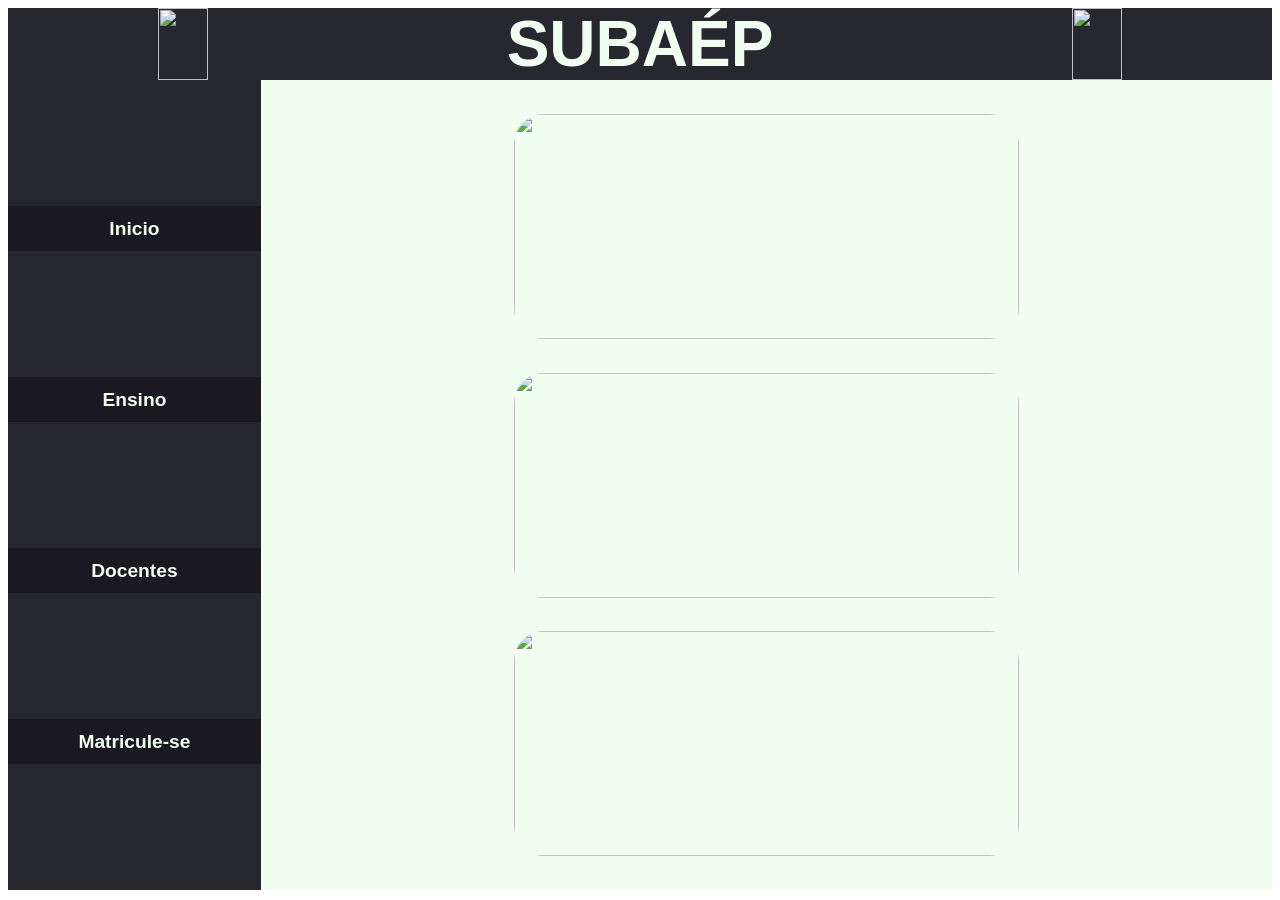
==== campus.html @ 11a85097 "Atualização: Formulário de Matricula" ====
<!doctype html>
<html>
  <head>
    <title>PIOR SITE DO PLANETA &copy</title>
    <link rel="stylesheet" href="style.css" />
  </head>

  <body>
    <div id="principal">
      <div id="cabeçalho">
        <img
          src="https://upload.wikimedia.org/wikipedia/commons/thumb/1/15/Logotipo_IFET.svg/1920px-Logotipo_IFET.svg.png"
          width="50px"
          height="100%"
        />
        <a href="index.html">
          <h1
            style="
              font-family: Verdana, Geneva, Tahoma, sans-serif;
              color: rgb(240, 255, 240);
              font-size: 400%;
            "
          >
            SUBAÉP
          </h1>
        </a>
        <img
          src="https://upload.wikimedia.org/wikipedia/commons/thumb/1/15/Logotipo_IFET.svg/1920px-Logotipo_IFET.svg.png"
          width="50px"
          height="100%"
        />
      </div>
      <!-- cabeçalho -->

      <div id="corpo">
        <div id="lateral">
          <a href="index.html">
            <div id="botao1"><p class="C">Inicio</p></div></a
          >
          <a href="ensino.html">
            <div id="botao2"><p class="C">Ensino</p></div></a
          >
          <div id="botao3"><p class="C">Docentes</p></div>
          <a href="formulario.html">
            <div id="botao4">
              <p class="C">Matricule-se</p>
            </div>
          </a>
        </div>
        <div id="centralC">
          <div id="infotopoC">
            <div id="campus1">
              <a
                href="https://darkside.blog.br/wp-content/uploads/2023/04/06-Cemiterio-de-fogo.jpg"
              >
                <img
                  class="fotosC"
                  src="https://darkside.blog.br/wp-content/uploads/2023/04/06-Cemiterio-de-fogo.jpg"
                  width="100%"
                  height="100%"
              /></a>
            </div>
          </div>
          <!--infotopo-->

          <div id="infomeioC">
            <div id="campus3">
              <a
                href="https://encrypted-tbn0.gstatic.com/images?q=tbn:ANd9GcRRNMKPISQIaEkKaKx7UyT4hWLYn5ZVb_WCu_IA8nhf8m8klmTZ3Xuonaw&s=10"
              >
                <img
                  class="fotosC"
                  src="https://encrypted-tbn0.gstatic.com/images?q=tbn:ANd9GcRRNMKPISQIaEkKaKx7UyT4hWLYn5ZVb_WCu_IA8nhf8m8klmTZ3Xuonaw&s=10"
                  width="100%"
                  height="100%"
              /></a>
            </div>
          </div>
          <!--infomeio-->

          <div id="infobaseC">
            <div id="campus2">
              <a
                href="https://encrypted-tbn0.gstatic.com/images?q=tbn:ANd9GcSL5ocUZlhPndDR5lJw2HNXtlpF-ZAk3qIo0cFsJDwV2DHDRNzN7X3kR8Y&s=10"
              >
                <img
                  class="fotosC"
                  src="https://encrypted-tbn0.gstatic.com/images?q=tbn:ANd9GcSL5ocUZlhPndDR5lJw2HNXtlpF-ZAk3qIo0cFsJDwV2DHDRNzN7X3kR8Y&s=10"
                  width="100%"
                  height="100%"
              /></a>
            </div>
          </div>
          <!--infobase-->
        </div>
        <!--central-->
      </div>
      <!--corpo-->
    </div>
    <!--principal-->
  </body>
</html>
---- style.css ----
p,
h3 {
  font-family: Verdana, Geneva, Tahoma, sans-serif;
  font-weight: bold;
  text-align: center;
}
h2 {
  color: rgb(240, 255, 240);
}
@media(min-width:800px ) {
  
#principal,
#principalf,
#central,
#centralC,
#centralE,
#centralF,
#lateral,
#lateralf,
#forms{
  display: flex;
  flex-direction: column;
}

#cabeçalho,
#corpo,
#infotopo,
#infobase,
#infomeioC,
#infotopoC,
#infobaseC,
#infomeioE,
#infotopoE,
#infobaseE{
  display: flex;
  flex-direction: row;
}

#principalf{
  width: 100%;
  height: 220vh;
}

#cabeçalho {
  width: 100%;
  height: 8vh;
  background-color: rgb(39, 39, 48);
  justify-content: space-around;
  align-items: center;
}

#corpo {
  width: 100%;
  height: 90vh;
}

#lateral {
  width: 20%;
  height: 90vh;
  background-color: rgb(39, 39, 48);
  justify-content: space-evenly;
}

#lateralf {
  width: 20%;
  height: 225vh;
  background-color: rgb(39, 39, 48);
  justify-content: space-evenly;
}

#central {
  background-color: rgb(240, 255, 240);
  width: 80%;
  height: 90vh;
  justify-content: space-evenly;
}

#centralC {
  background-color: rgb(240, 255, 240);
  width: 80%;
  height: 90vh;
  justify-content: space-evenly;
  align-items: center;
}
#centralE {
  background-color: rgb(240, 255, 240);
  width: 80%;
  height: 90vh;
  justify-content: space-evenly;
  align-items: center;
}

#centralF {
  width: 100%;
  height: 225vh;
  justify-content: center;
  align-items: space-evenly;
  background-image: url(https://encrypted-tbn0.gstatic.com/images?q=tbn:ANd9GcSeMoMFdnjhc1sjrrgWpSKUrX0GNCUTzjOgsWatc-b4Iwx8W6WI9NaDRKn6&s=10);
  background-size: cover;
  background-position: center;
}

#infotopo,
#infobase {
  width: 100%;
  height: 30vh;
  justify-content: space-evenly;
}

#infotopoC,
#infobaseC,
#infomeioC {
  width: 50%;
}

.fotos {
  object-fit: cover;
  transition: transform 0.4s ease;
  transform: rotate(0deg);
}

.fotos:hover {
  cursor: pointer;
  transform: rotate(-15deg);
}

.fotos {
  border-radius: 50px;
  box-shadow: 10px 10px 10px;
  width: 30vw;
  height: 30vh;
}

a {
  color: inherit;
  text-decoration: none;
  outline: none;
}

#campus1,
#campus2,
#campus3 {
  width: 100%;
  height: 25vh;
}

.fotosC {
  border-radius: 30px;
  object-fit: cover;
}

.fotosC {
  object-fit: cover;
  transition: transform 0.4s ease;
  transform: scale(1);
}

.fotosC:hover {
  cursor: pointer;
  transform: scale(1.3);
}

#botao1,
#botao2,
#botao3,
#botao4 {
  display: flex;
  align-items: center;
  justify-content: center;
  width: 100%;
  height: 5vh;
  background-color: rgb(26, 25, 34);
}

#botao1:hover,
#botao2:hover,
#botao3:hover,
#botao4:hover {
  background-color: rgb(41, 39, 52);
  cursor: pointer;
}

.C {
  font-family: "Segoe UI", Tahoma, Geneva, Verdana, sans-serif;
  font-size: larger;
  font-weight: bolder;
  color: rgb(240, 255, 240);
}

#ensino1,
#ensino2,
#ensino3 {
  border-radius: 50px;
  position: relative;
  display: flex;
  justify-content: center;
  width: 100%;
  height: 25vh;
  background-color: rgb(211, 211, 211);
  overflow: hidden;
}

#ensino2:hover .card {
  transform: scaleX(0);
}
#ensino1:hover .card {
  transform: scaleX(0);
}
#ensino3:hover .card {
  transform: scaleX(0);
}

.card {
  position: absolute;
  justify-content: center;
  top: 0;
  left: 0;
  align-items: center;
  width: 100%;
  height: 100%;
  background-color: rgb(39, 39, 48); /* A cor do card da frente */
  display: flex;
  font-family: Verdana, Geneva, Tahoma, sans-serif;
  font-weight: bold;
  transition: transform 0.5s ease-in-out;
  transform: scaleX(1);
  transform-origin: left;
}
#infotopoE,
#infobaseE,
#infomeioE {
  width: 50%;
}



#forms {
  background-color: rgb(240, 255, 240);
  justify-content: stretch;
  align-items: start;
  width: 50%;
  height: 250vh;
  box-shadow: 10px 0px 10px;
   
}

input:required:user-invalid, select:required:user-invalid, textarea:required:user-invalid {
  border: 2px solid red;
}
input:required:valid, select:required:valid, textarea:required:valid {
  border: 2px solid green;
}

}

@media(min-width:500px) and (max-width:800px){


   
#principal,
#principalf,
#central,
#centralC,
#centralE,
#centralF,
#lateral,
#lateralf,
#forms,
#infotopo,
#infobase{
  display: flex;
  flex-direction: column;
}

#cabeçalho,
#corpo,
#infomeioC,
#infotopoC,
#infobaseC,
#infomeioE,
#infotopoE,
#infobaseE{
  display: flex;
  flex-direction: row;
}

#principalf{
  width: 100%;
  height: 220vh;
}

#cabeçalho {
  width: 100%;
  height: 8vh;
  background-color: rgb(39, 39, 48);
  justify-content: space-around;
  align-items: center;
}

#corpo {
  width: 100%;
  height: 90vh;
}

#lateral {
  width: 20%;
  height: 90vh;
  background-color: rgb(39, 39, 48);
  justify-content: space-evenly;
}

#lateralf {
  width: 20%;
  height: 225vh;
  background-color: rgb(39, 39, 48);
  justify-content: space-evenly;
}

#central {
  background-color: rgb(240, 255, 240);
  width: 80%;
  height: 90vh;
  justify-content: space-around;
}

#centralC {
  background-color: rgb(240, 255, 240);
  width: 80%;
  height: 90vh;
  justify-content: space-evenly;
  align-items: center;
}
#centralE {
  background-color: rgb(240, 255, 240);
  width: 80%;
  height: 90vh;
  justify-content: space-evenly;
  align-items: center;
}

#centralF {
  width: 100%;
  height: 225vh;
  justify-content: center;
  align-items: space-evenly;
  background-image: url(https://encrypted-tbn0.gstatic.com/images?q=tbn:ANd9GcSeMoMFdnjhc1sjrrgWpSKUrX0GNCUTzjOgsWatc-b4Iwx8W6WI9NaDRKn6&s=10);
  background-size: cover;
  background-position: center;
}

#infotopo,
#infobase {
  width: 100%;
  align-items: center;
  justify-content: space-evenly;
}

#infotopoC,
#infobaseC,
#infomeioC {
  width: 80%;
}

.fotos {
  object-fit: cover;
  transition: transform 0.4s ease;
  transform: rotate(0deg);
}

.fotos:hover {
  cursor: pointer;
  transform: rotate(-15deg);
}

.fotos {
  border-radius: 50px;
  box-shadow: 10px 10px 10px;
  width: 70vw;
  height: 15vh;
}

a {
  color: inherit;
  text-decoration: none;
  outline: none;
}

#campus1,
#campus2,
#campus3 {
  width: 100%;
  height: 25vh;
}

.fotosC {
  border-radius: 30px;
  object-fit: cover;
}

.fotosC {
  object-fit: cover;
  transition: transform 0.4s ease;
  transform: scale(1);
}

.fotosC:hover {
  cursor: pointer;
  transform: scale(2);
}

#botao1,
#botao2,
#botao3,
#botao4 {
  display: flex;
  align-items: center;
  justify-content: center;
  width: 100%;
  height: 5vh;
  background-color: rgb(26, 25, 34);
}

#botao1:hover,
#botao2:hover,
#botao3:hover,
#botao4:hover {
  background-color: rgb(41, 39, 52);
  cursor: pointer;
}

.C {
  font-family: "Segoe UI", Tahoma, Geneva, Verdana, sans-serif;
  font-size: larger;
  font-weight: bolder;
  color: rgb(240, 255, 240);
}

#ensino1,
#ensino2,
#ensino3 {
  border-radius: 50px;
  position: relative;
  display: flex;
  justify-content: center;
  width: 100%;
  height: 25vh;
  background-color: rgb(211, 211, 211);
  overflow: hidden;
}

#ensino2:hover .card {
  transform: scaleX(0);
}
#ensino1:hover .card {
  transform: scaleX(0);
}
#ensino3:hover .card {
  transform: scaleX(0);
}

.card {
  position: absolute;
  justify-content: center;
  top: 0;
  left: 0;
  align-items: center;
  width: 100%;
  height: 100%;
  background-color: rgb(39, 39, 48); /* A cor do card da frente */
  display: flex;
  font-family: Verdana, Geneva, Tahoma, sans-serif;
  font-weight: bold;
  transition: transform 0.5s ease-in-out;
  transform: scaleX(1);
  transform-origin: left;
}
#infotopoE,
#infobaseE,
#infomeioE {
  width: 50%;
}



#forms {
  background-color: rgb(240, 255, 240);
  justify-content: stretch;
  align-items: start;
  width: 50%;
  height: 250vh;
  box-shadow: 10px 0px 10px;
   
}

input:required:user-invalid, select:required:user-invalid, textarea:required:user-invalid {
  border: 2px solid red;
}
input:required:valid, select:required:valid, textarea:required:valid {
  border: 2px solid green;
}



}
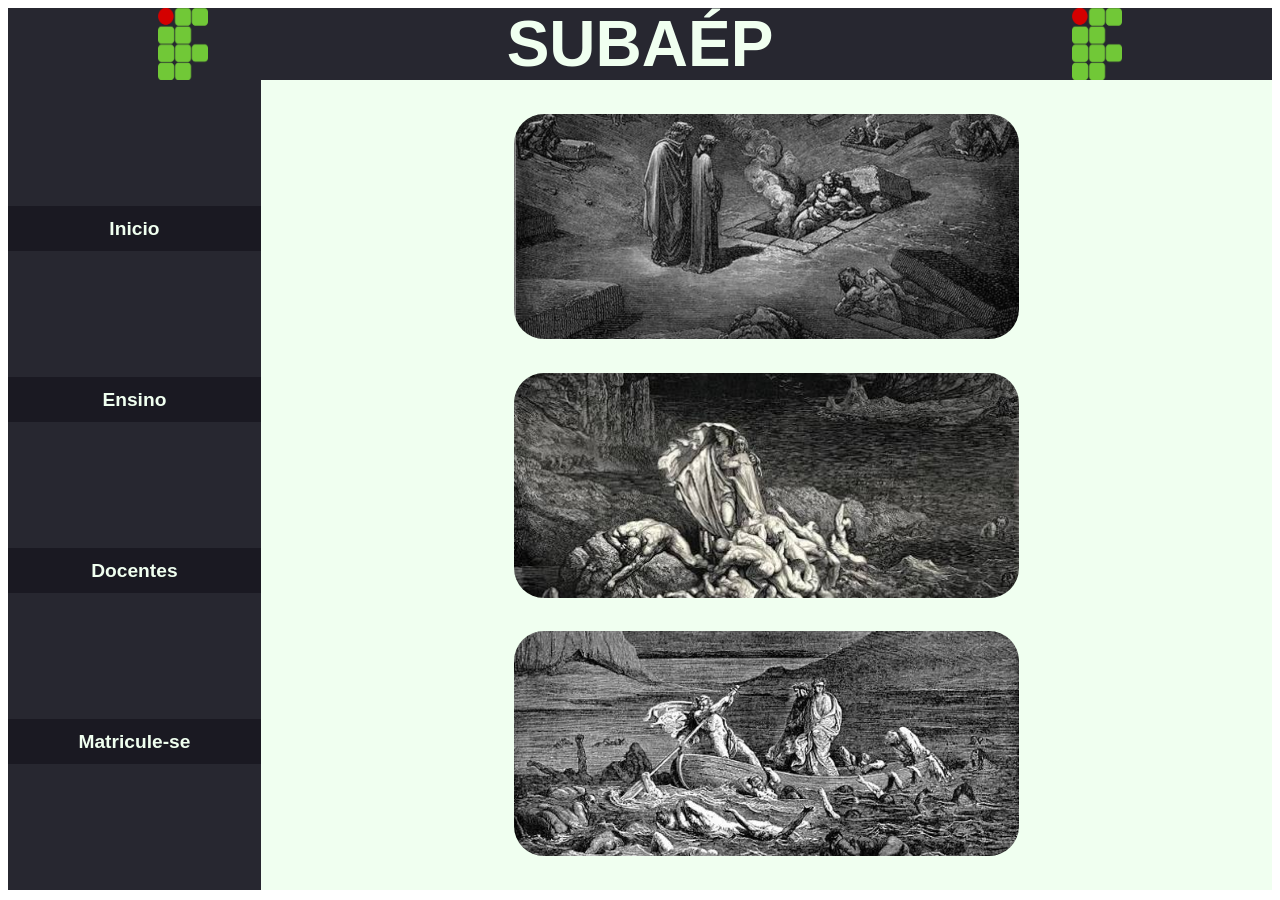
==== commit 22e2c827: "Atualização:Imagens Dentro do Codigo Fonte" ====
--- a/campus.html
+++ b/campus.html
@@ -9,7 +9,7 @@
     <div id="principal">
       <div id="cabeçalho">
         <img
-          src="https://upload.wikimedia.org/wikipedia/commons/thumb/1/15/Logotipo_IFET.svg/1920px-Logotipo_IFET.svg.png"
+          src="img/Logotipo_IFET.svg.webp"
           width="50px"
           height="100%"
         />
@@ -25,7 +25,7 @@
           </h1>
         </a>
         <img
-          src="https://upload.wikimedia.org/wikipedia/commons/thumb/1/15/Logotipo_IFET.svg/1920px-Logotipo_IFET.svg.png"
+          src="img/Logotipo_IFET.svg.webp"
           width="50px"
           height="100%"
         />
@@ -55,7 +55,7 @@
               >
                 <img
                   class="fotosC"
-                  src="https://darkside.blog.br/wp-content/uploads/2023/04/06-Cemiterio-de-fogo.jpg"
+                  src="img/06-Cemiterio-de-fogo.jpg"
                   width="100%"
                   height="100%"
               /></a>
@@ -70,7 +70,7 @@
               >
                 <img
                   class="fotosC"
-                  src="https://encrypted-tbn0.gstatic.com/images?q=tbn:ANd9GcRRNMKPISQIaEkKaKx7UyT4hWLYn5ZVb_WCu_IA8nhf8m8klmTZ3Xuonaw&s=10"
+                  src="img/campus2.jfif"
                   width="100%"
                   height="100%"
               /></a>
@@ -85,7 +85,7 @@
               >
                 <img
                   class="fotosC"
-                  src="https://encrypted-tbn0.gstatic.com/images?q=tbn:ANd9GcSL5ocUZlhPndDR5lJw2HNXtlpF-ZAk3qIo0cFsJDwV2DHDRNzN7X3kR8Y&s=10"
+                  src="img/campus3.jfif"
                   width="100%"
                   height="100%"
               /></a>
--- a/style.css
+++ b/style.css
@@ -345,7 +345,7 @@
   height: 225vh;
   justify-content: center;
   align-items: space-evenly;
-  background-image: url(https://encrypted-tbn0.gstatic.com/images?q=tbn:ANd9GcSeMoMFdnjhc1sjrrgWpSKUrX0GNCUTzjOgsWatc-b4Iwx8W6WI9NaDRKn6&s=10);
+  background-image: url(img/fundoForm.jfif);
   background-size: cover;
   background-position: center;
 }
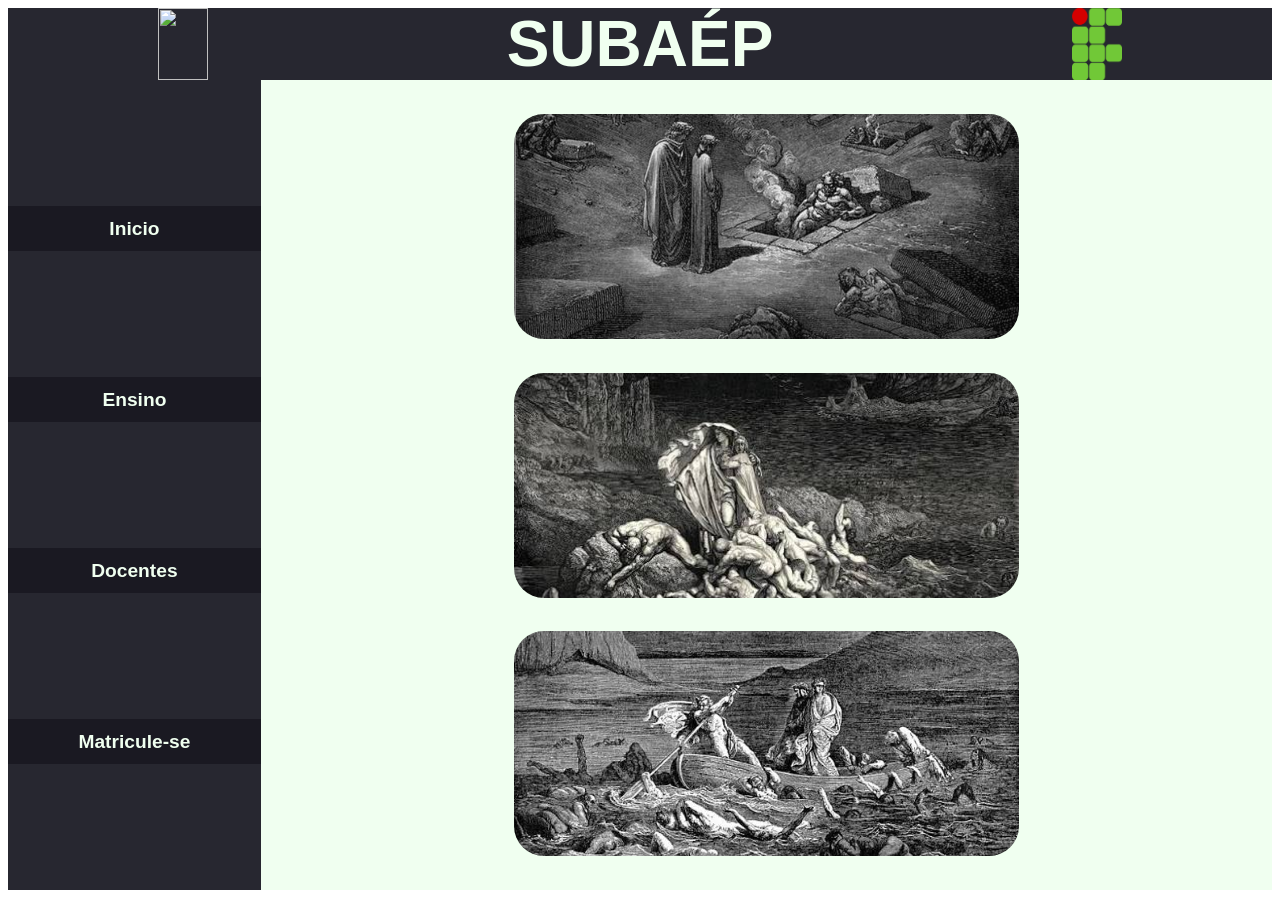
==== commit e086e425: "Atualização: Correção do título e substituição do logotipo em várias páginas" ====
--- a/campus.html
+++ b/campus.html
@@ -1,7 +1,7 @@
 <!doctype html>
 <html>
   <head>
-    <title>PIOR SITE DO PLANETA &copy</title>
+    <title>PIOR SITE DO PLANETA &copy;</title>
     <link rel="stylesheet" href="style.css" />
   </head>
 
@@ -9,7 +9,7 @@
     <div id="principal">
       <div id="cabeçalho">
         <img
-          src="img/Logotipo_IFET.svg.webp"
+          src="img/img/LOGO.webp"
           width="50px"
           height="100%"
         />
@@ -25,7 +25,7 @@
           </h1>
         </a>
         <img
-          src="img/Logotipo_IFET.svg.webp"
+          src="img/LOGO.webp"
           width="50px"
           height="100%"
         />
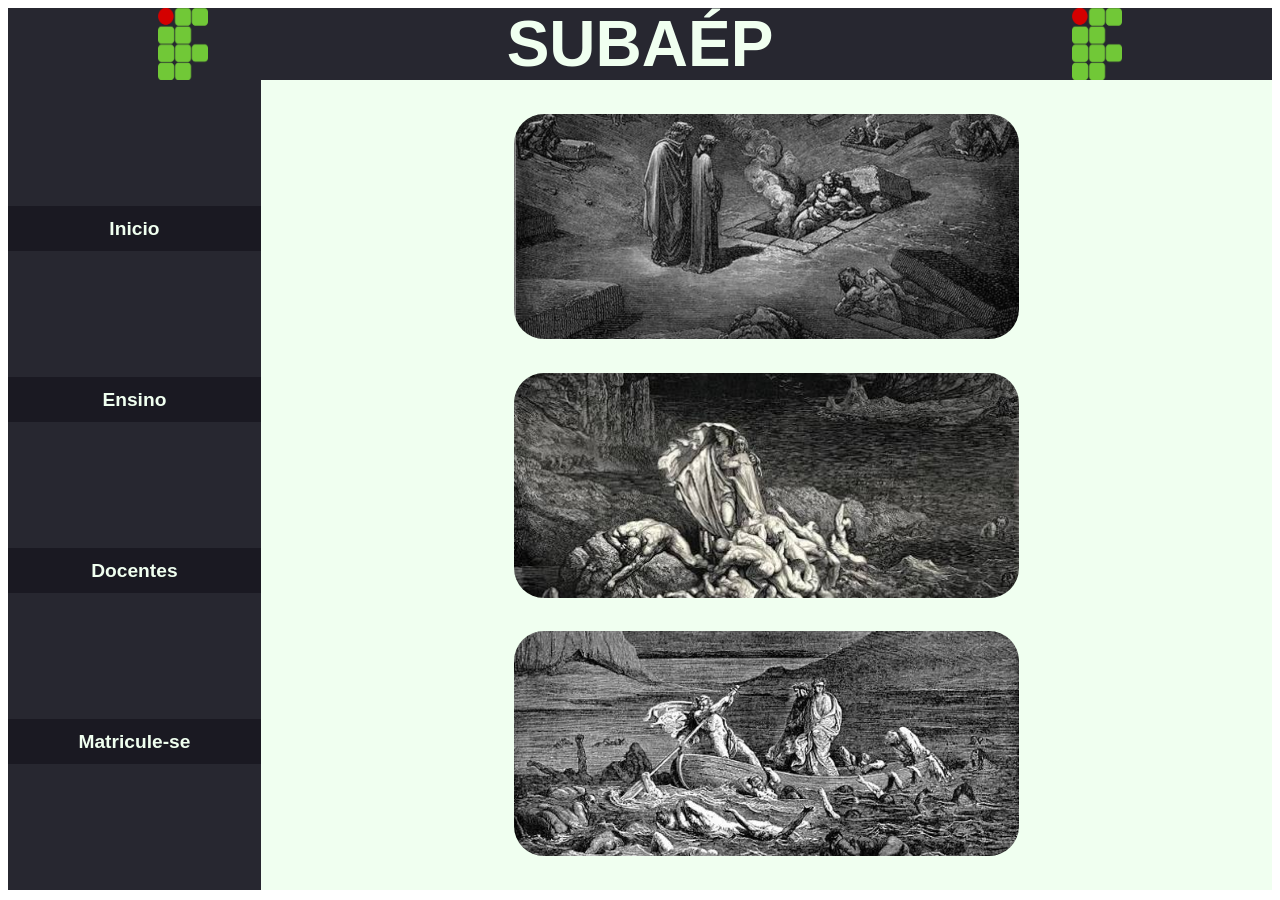
==== commit 39186079: "Atualização: Correção do caminho da imagem do logotipo no cabeçalho" ====
--- a/campus.html
+++ b/campus.html
@@ -9,7 +9,7 @@
     <div id="principal">
       <div id="cabeçalho">
         <img
-          src="img/img/LOGO.webp"
+          src="img/LOGO.webp"
           width="50px"
           height="100%"
         />
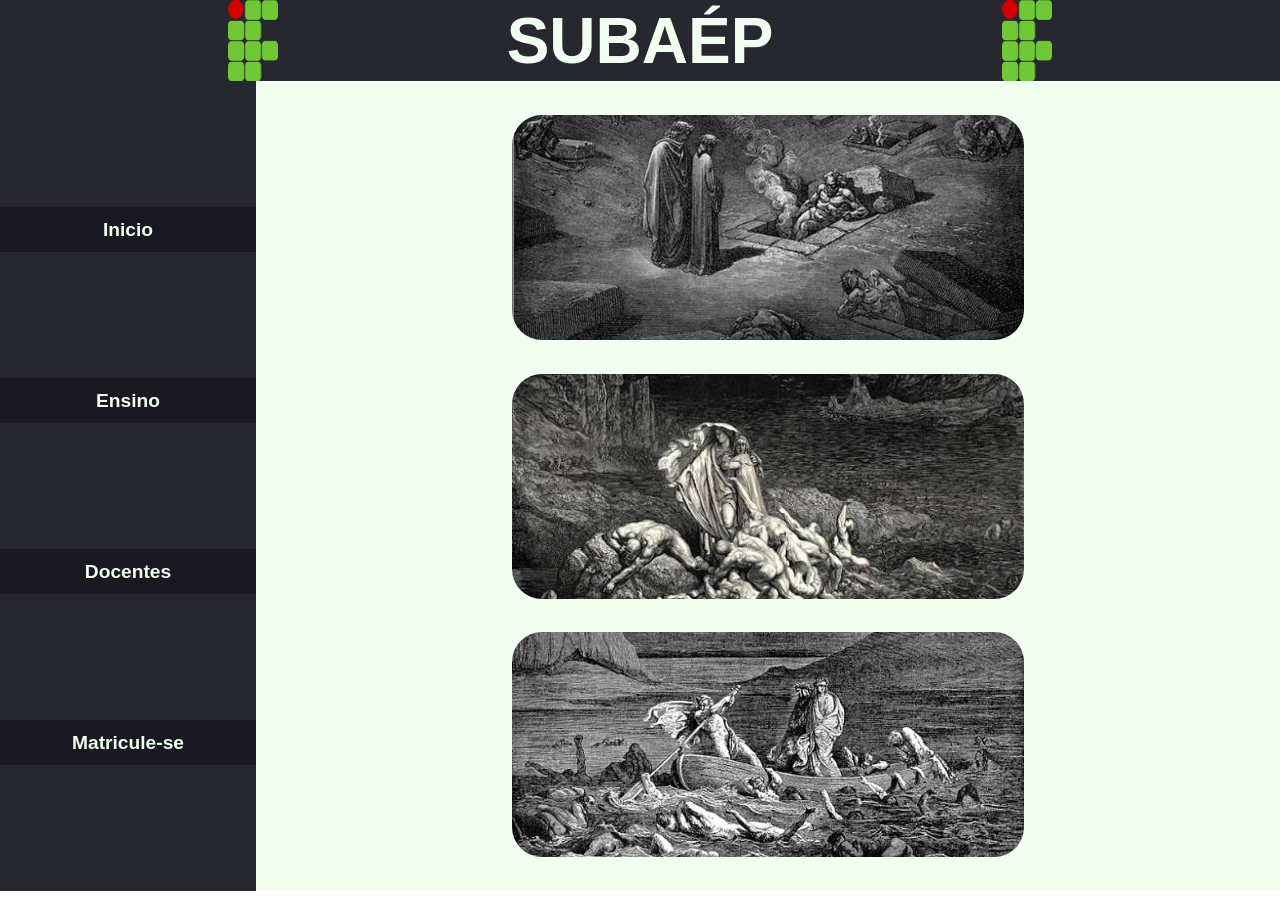
==== commit a27ced00: "Refatoração da estrutura do projeto e atualização do README - README.md aprimorado para maior clarez" ====
--- a/campus.html
+++ b/campus.html
@@ -8,11 +8,7 @@
   <body>
     <div id="principal">
       <div id="cabeçalho">
-        <img
-          src="img/LOGO.webp"
-          width="50px"
-          height="100%"
-        />
+        <img src="img/LOGO.webp" width="50px" height="100%" />
         <a href="index.html">
           <h1
             style="
@@ -24,11 +20,7 @@
             SUBAÉP
           </h1>
         </a>
-        <img
-          src="img/LOGO.webp"
-          width="50px"
-          height="100%"
-        />
+        <img src="img/LOGO.webp" width="50px" height="100%" />
       </div>
       <!-- cabeçalho -->
 
--- a/style.css
+++ b/style.css
@@ -1,508 +1,604 @@
-
-
-p,
 h3 {
   font-family: Verdana, Geneva, Tahoma, sans-serif;
   font-weight: bold;
   text-align: center;
-}
+  color: rgb(39, 39, 48);
+}
+
+p {
+  font-family: Verdana, Geneva, Tahoma, sans-serif;
+  font-weight: bold;
+  text-align: center;
+
+  color: rgb(39, 39, 48);
+}
+.p {
+  font-family: Verdana, Geneva, Tahoma, sans-serif;
+  font-weight: bold;
+  text-align: center;
+  font-size: x-small;
+  color: rgb(240, 255, 240);
+}
+
+.h3 {
+  font-family: Verdana, Geneva, Tahoma, sans-serif;
+  font-weight: bold;
+  text-align: center;
+  font-size: small;
+  color: rgb(240, 255, 240);
+}
+
 h2 {
   color: rgb(240, 255, 240);
 }
-@media(min-width:800px ) {
-  
-#principal,
-#principalf,
-#central,
-#centralC,
-#centralE,
-#centralF,
-#lateral,
-#lateralf,
-#forms{
-  display: flex;
-  flex-direction: column;
-}
-
-#cabeçalho,
-#corpo,
-#infotopo,
-#infobase,
-#infomeioC,
-#infotopoC,
-#infobaseC,
-#infomeioE,
-#infotopoE,
-#infobaseE{
-  display: flex;
-  flex-direction: row;
-}
-
-#principalf{
-  width: 100%;
-  height: 220vh;
-}
-
-#cabeçalho {
-  width: 100%;
-  height: 8vh;
-  background-color: rgb(39, 39, 48);
-  justify-content: space-around;
-  align-items: center;
-}
-
-#corpo {
-  width: 100%;
-  height: 90vh;
-}
-
-#lateral {
-  width: 20%;
-  height: 90vh;
-  background-color: rgb(39, 39, 48);
-  justify-content: space-evenly;
-}
-
-#lateralf {
-  width: 20%;
-  height: 225vh;
-  background-color: rgb(39, 39, 48);
-  justify-content: space-evenly;
-}
-
-#central {
-  background-color: rgb(240, 255, 240);
-  width: 80%;
-  height: 90vh;
-  justify-content: space-evenly;
-}
-
-#centralC {
-  background-color: rgb(240, 255, 240);
-  width: 80%;
-  height: 90vh;
-  justify-content: space-evenly;
-  align-items: center;
-}
-#centralE {
-  background-color: rgb(240, 255, 240);
-  width: 80%;
-  height: 90vh;
-  justify-content: space-evenly;
-  align-items: center;
-}
-
-#centralF {
-  width: 100%;
-  height: 225vh;
-  justify-content: center;
-  align-items: space-evenly;
-  background-image: url(https://encrypted-tbn0.gstatic.com/images?q=tbn:ANd9GcSeMoMFdnjhc1sjrrgWpSKUrX0GNCUTzjOgsWatc-b4Iwx8W6WI9NaDRKn6&s=10);
-  background-size: cover;
-  background-position: center;
-}
-
-#infotopo,
-#infobase {
-  width: 100%;
-  height: 30vh;
-  justify-content: space-evenly;
-}
-
-#infotopoC,
-#infobaseC,
-#infomeioC {
-  width: 50%;
-}
-
-.fotos {
-  object-fit: cover;
-  transition: transform 0.4s ease;
-  transform: rotate(0deg);
-}
-
-.fotos:hover {
-  cursor: pointer;
-  transform: rotate(-15deg);
-}
-
-.fotos {
-  border-radius: 50px;
-  box-shadow: 10px 10px 10px;
-  width: 30vw;
-  height: 30vh;
-}
-
-a {
-  color: inherit;
-  text-decoration: none;
-  outline: none;
-}
-
-#campus1,
-#campus2,
-#campus3 {
-  width: 100%;
-  height: 25vh;
-}
-
-.fotosC {
-  border-radius: 30px;
-  object-fit: cover;
-}
-
-.fotosC {
-  object-fit: cover;
-  transition: transform 0.4s ease;
-  transform: scale(1);
-}
-
-.fotosC:hover {
-  cursor: pointer;
-  transform: scale(1.3);
-}
-
-#botao1,
-#botao2,
-#botao3,
-#botao4 {
-  display: flex;
-  align-items: center;
-  justify-content: center;
-  width: 100%;
-  height: 5vh;
-  background-color: rgb(26, 25, 34);
-}
-
-#botao1:hover,
-#botao2:hover,
-#botao3:hover,
-#botao4:hover {
-  background-color: rgb(41, 39, 52);
-  cursor: pointer;
-}
-
-.C {
-  font-family: "Segoe UI", Tahoma, Geneva, Verdana, sans-serif;
-  font-size: larger;
-  font-weight: bolder;
-  color: rgb(240, 255, 240);
-}
-
-#ensino1,
-#ensino2,
-#ensino3 {
-  border-radius: 50px;
-  position: relative;
-  display: flex;
-  justify-content: center;
-  width: 100%;
-  height: 25vh;
-  background-color: rgb(211, 211, 211);
-  overflow: hidden;
-}
-
-#ensino2:hover .card {
-  transform: scaleX(0);
-}
-#ensino1:hover .card {
-  transform: scaleX(0);
-}
-#ensino3:hover .card {
-  transform: scaleX(0);
-}
-
-.card {
-  position: absolute;
-  justify-content: center;
-  top: 0;
-  left: 0;
-  align-items: center;
-  width: 100%;
-  height: 100%;
-  background-color: rgb(39, 39, 48); /* A cor do card da frente */
-  display: flex;
-  font-family: Verdana, Geneva, Tahoma, sans-serif;
-  font-weight: bold;
-  transition: transform 0.5s ease-in-out;
-  transform: scaleX(1);
-  transform-origin: left;
-}
-#infotopoE,
-#infobaseE,
-#infomeioE {
-  width: 50%;
-}
-
-
-
-#forms {
-  background-color: rgb(240, 255, 240);
-  justify-content: stretch;
-  align-items: start;
-  width: 50%;
-  height: 250vh;
-  box-shadow: 10px 0px 10px;
-   
-}
-
-input:required:user-invalid, select:required:user-invalid, textarea:required:user-invalid {
-  border: 2px solid red;
-}
-input:required:valid, select:required:valid, textarea:required:valid {
-  border: 2px solid green;
-}
-
-}
-
-@media(min-width:500px) and (max-width:800px){
-
-
-   
-#principal,
-#principalf,
-#central,
-#centralC,
-#centralE,
-#centralF,
-#lateral,
-#lateralf,
-#forms,
-#infotopo,
-#infobase{
-  display: flex;
-  flex-direction: column;
-}
-
-#cabeçalho,
-#corpo,
-#infomeioC,
-#infotopoC,
-#infobaseC,
-#infomeioE,
-#infotopoE,
-#infobaseE{
-  display: flex;
-  flex-direction: row;
-}
-
-#principalf{
-  width: 100%;
-  height: 220vh;
-}
-
-#cabeçalho {
-  width: 100%;
-  height: 8vh;
-  background-color: rgb(39, 39, 48);
-  justify-content: space-around;
-  align-items: center;
-}
-
-#corpo {
-  width: 100%;
-  height: 90vh;
-}
-
-#lateral {
-  width: 20%;
-  height: 90vh;
-  background-color: rgb(39, 39, 48);
-  justify-content: space-evenly;
-}
-
-#lateralf {
-  width: 20%;
-  height: 225vh;
-  background-color: rgb(39, 39, 48);
-  justify-content: space-evenly;
-}
-
-#central {
-  background-color: rgb(240, 255, 240);
-  width: 80%;
-  height: 90vh;
-  justify-content: space-around;
-}
-
-#centralC {
-  background-color: rgb(240, 255, 240);
-  width: 80%;
-  height: 90vh;
-  justify-content: space-evenly;
-  align-items: center;
-}
-#centralE {
-  background-color: rgb(240, 255, 240);
-  width: 80%;
-  height: 90vh;
-  justify-content: space-evenly;
-  align-items: center;
-}
-
-#centralF {
-  width: 100%;
-  height: 225vh;
-  justify-content: center;
-  align-items: space-evenly;
-  background-image: url(img/fundoForm.jfif);
-  background-size: cover;
-  background-position: center;
-}
-
-#infotopo,
-#infobase {
-  width: 100%;
-  align-items: center;
-  justify-content: space-evenly;
-}
-
-#infotopoC,
-#infobaseC,
-#infomeioC {
-  width: 80%;
-}
-
-.fotos {
-  object-fit: cover;
-  transition: transform 0.4s ease;
-  transform: rotate(0deg);
-}
-
-.fotos:hover {
-  cursor: pointer;
-  transform: rotate(-15deg);
-}
-
-.fotos {
-  border-radius: 50px;
-  box-shadow: 10px 10px 10px;
-  width: 70vw;
-  height: 15vh;
-}
-
-a {
-  color: inherit;
-  text-decoration: none;
-  outline: none;
-}
-
-#campus1,
-#campus2,
-#campus3 {
-  width: 100%;
-  height: 25vh;
-}
-
-.fotosC {
-  border-radius: 30px;
-  object-fit: cover;
-}
-
-.fotosC {
-  object-fit: cover;
-  transition: transform 0.4s ease;
-  transform: scale(1);
-}
-
-.fotosC:hover {
-  cursor: pointer;
-  transform: scale(2);
-}
-
-#botao1,
-#botao2,
-#botao3,
-#botao4 {
-  display: flex;
-  align-items: center;
-  justify-content: center;
-  width: 100%;
-  height: 5vh;
-  background-color: rgb(26, 25, 34);
-}
-
-#botao1:hover,
-#botao2:hover,
-#botao3:hover,
-#botao4:hover {
-  background-color: rgb(41, 39, 52);
-  cursor: pointer;
-}
-
-.C {
-  font-family: "Segoe UI", Tahoma, Geneva, Verdana, sans-serif;
-  font-size: larger;
-  font-weight: bolder;
-  color: rgb(240, 255, 240);
-}
-
-#ensino1,
-#ensino2,
-#ensino3 {
-  border-radius: 50px;
-  position: relative;
-  display: flex;
-  justify-content: center;
-  width: 100%;
-  height: 25vh;
-  background-color: rgb(211, 211, 211);
-  overflow: hidden;
-}
-
-#ensino2:hover .card {
-  transform: scaleX(0);
-}
-#ensino1:hover .card {
-  transform: scaleX(0);
-}
-#ensino3:hover .card {
-  transform: scaleX(0);
-}
-
-.card {
-  position: absolute;
-  justify-content: center;
-  top: 0;
-  left: 0;
-  align-items: center;
-  width: 100%;
-  height: 100%;
-  background-color: rgb(39, 39, 48); /* A cor do card da frente */
-  display: flex;
-  font-family: Verdana, Geneva, Tahoma, sans-serif;
-  font-weight: bold;
-  transition: transform 0.5s ease-in-out;
-  transform: scaleX(1);
-  transform-origin: left;
-}
-#infotopoE,
-#infobaseE,
-#infomeioE {
-  width: 50%;
-}
-
-
-
-#forms {
-  background-color: rgb(240, 255, 240);
-  justify-content: stretch;
-  align-items: start;
-  width: 50%;
-  height: 250vh;
-  box-shadow: 10px 0px 10px;
-   
-}
-
-input:required:user-invalid, select:required:user-invalid, textarea:required:user-invalid {
-  border: 2px solid red;
-}
-input:required:valid, select:required:valid, textarea:required:valid {
-  border: 2px solid green;
-}
-
-
-
-}
-
-
+* {
+  margin: 0;
+}
+@media (min-width: 800px) {
+  #principal,
+  #principalf,
+  #central,
+  #centralC,
+  #centralE,
+  #centralF,
+  #centralT,
+  #lateral,
+  #lateralf,
+  #forms {
+    display: flex;
+    flex-direction: column;
+  }
+
+  #cabeçalho,
+  #corpo,
+  #corpoD,
+  #infotopo,
+  #infobase,
+  #infomeioC,
+  #infotopoC,
+  #infobaseC,
+  #infomeioE,
+  #infotopoE,
+  #infobaseE,
+  #infomeioT,
+  #infotopoT,
+  #infobaseT {
+    display: flex;
+    flex-direction: row;
+  }
+
+  #principalf {
+    width: 100%;
+    height: 220vh;
+  }
+
+  #cabeçalho {
+    width: 100%;
+    height: 9vh;
+    background-color: rgb(39, 39, 48);
+    justify-content: space-evenly;
+    align-items: center;
+  }
+
+  .cabeçalhoroll {
+    display: flex;
+    flex-direction: row;
+    width: 100%;
+    height: 9vh;
+    background-color: rgb(39, 39, 48);
+    justify-content: space-evenly;
+    align-items: center;
+    position: sticky;
+    top: 0;
+  }
+
+  #corpo {
+    width: 100%;
+    height: 90vh;
+  }
+
+  #corpoD {
+    width: 100%;
+    height: 400vh;
+  }
+
+  #lateral {
+    width: 20%;
+    height: 90vh;
+    background-color: rgb(39, 39, 48);
+    justify-content: space-evenly;
+  }
+
+  #lateralf {
+    width: 20%;
+    height: 90vh;
+    background-color: rgb(39, 39, 48);
+    justify-content: space-evenly;
+    position: sticky;
+    top: 9vh;
+  }
+
+  #central {
+    background-color: rgb(240, 255, 240);
+    width: 80%;
+    height: 90vh;
+    justify-content: space-evenly;
+  }
+
+  #centralC {
+    background-color: rgb(240, 255, 240);
+    width: 80%;
+    height: 90vh;
+    justify-content: space-evenly;
+    align-items: center;
+  }
+  #centralE {
+    background-color: rgb(240, 255, 240);
+    width: 80%;
+    height: 90vh;
+    justify-content: space-evenly;
+    align-items: center;
+  }
+
+  #centralF {
+    width: 80%;
+    height: 225vh;
+    justify-content: center;
+    align-items: space-evenly;
+    background-image: url(https://encrypted-tbn0.gstatic.com/images?q=tbn:ANd9GcSeMoMFdnjhc1sjrrgWpSKUrX0GNCUTzjOgsWatc-b4Iwx8W6WI9NaDRKn6&s=10);
+    background-size: cover;
+    background-position: center;
+  }
+
+  #centralT {
+    width: 80%;
+    height: 400vh;
+    align-items: center;
+    justify-content: space-around;
+    background-color: rgb(240, 255, 240);
+  }
+
+  #infotopo,
+  #infobase {
+    width: 100%;
+    height: 30vh;
+    justify-content: space-evenly;
+  }
+
+  #infotopoC,
+  #infobaseC,
+  #infomeioC {
+    width: 50%;
+  }
+
+  .infoT {
+    width: 90%;
+    height: 10vh;
+  }
+  .carddocente {
+    border-radius: 50px;
+    display: flex;
+    justify-content: space-evenly;
+    align-items: center;
+    width: 100%;
+    height: 25vh;
+    background-color: rgb(39, 39, 48);
+  }
+
+  .textodocentes {
+    display: flex;
+    flex-direction: column;
+    justify-content: center;
+    align-items: center;
+    width: 50%;
+    height: 100%;
+  }
+
+  .fotoDocente {
+    width: 50%;
+    height: 100%;
+    border-radius: 50px;
+    display: flex;
+    justify-content: center;
+    align-items: center;
+    object-fit: cover;
+  }
+
+  .divDocente {
+    border-radius: 50px;
+    display: flex;
+    justify-content: center;
+    align-items: center;
+    width: 50%;
+    height: 25vh;
+    transition: height 0.4s ease;
+  }
+
+  .divDocente:hover {
+    cursor: pointer;
+    height: 50vh;
+  }
+  .fotos {
+    object-fit: cover;
+    transition: transform 0.4s ease;
+    transform: rotate(0deg);
+  }
+
+  .fotos:hover {
+    cursor: pointer;
+    transform: rotate(-15deg);
+  }
+
+  .fotos {
+    border-radius: 50px;
+    box-shadow: 10px 10px 10px;
+    width: 30vw;
+    height: 30vh;
+  }
+
+  a {
+    color: inherit;
+    text-decoration: none;
+    outline: none;
+  }
+
+  #campus1,
+  #campus2,
+  #campus3 {
+    width: 100%;
+    height: 25vh;
+  }
+
+  .fotosC {
+    border-radius: 30px;
+    object-fit: cover;
+  }
+
+  .fotosC {
+    object-fit: cover;
+    transition: transform 0.4s ease;
+    transform: scale(1);
+  }
+
+  .fotosC:hover {
+    cursor: pointer;
+    transform: scale(1.3);
+  }
+
+  #botao1,
+  #botao2,
+  #botao3,
+  #botao4 {
+    display: flex;
+    align-items: center;
+    justify-content: center;
+    width: 100%;
+    height: 5vh;
+    background-color: rgb(26, 25, 34);
+  }
+
+  #botao1:hover,
+  #botao2:hover,
+  #botao3:hover,
+  #botao4:hover {
+    background-color: rgb(41, 39, 52);
+    cursor: pointer;
+  }
+
+  .C {
+    font-family: "Segoe UI", Tahoma, Geneva, Verdana, sans-serif;
+    font-size: larger;
+    font-weight: bolder;
+    color: rgb(240, 255, 240);
+  }
+
+  #ensino1,
+  #ensino2,
+  #ensino3 {
+    border-radius: 50px;
+    position: relative;
+    display: flex;
+    justify-content: center;
+    width: 100%;
+    height: 25vh;
+    background-color: rgb(211, 211, 211);
+    overflow: hidden;
+  }
+
+  #ensino2:hover .card {
+    transform: scaleX(0);
+  }
+  #ensino1:hover .card {
+    transform: scaleX(0);
+  }
+  #ensino3:hover .card {
+    transform: scaleX(0);
+  }
+
+  .card {
+    position: absolute;
+    justify-content: center;
+    top: 0;
+    left: 0;
+    align-items: center;
+    width: 100%;
+    height: 100%;
+    background-color: rgb(39, 39, 48); /* A cor do card da frente */
+    display: flex;
+    font-family: Verdana, Geneva, Tahoma, sans-serif;
+    font-weight: bold;
+    transition: transform 0.5s ease-in-out;
+    transform: scaleX(1);
+    transform-origin: left;
+  }
+  #infotopoE,
+  #infobaseE,
+  #infomeioE {
+    width: 50%;
+  }
+
+  #forms {
+    background-color: rgb(240, 255, 240);
+    justify-content: stretch;
+    align-items: start;
+    width: 50%;
+    height: 250vh;
+    box-shadow: 10px 0px 10px;
+  }
+
+  input:required:user-invalid,
+  select:required:user-invalid,
+  textarea:required:user-invalid {
+    border: 2px solid red;
+  }
+  input:required:valid,
+  select:required:valid,
+  textarea:required:valid {
+    border: 2px solid green;
+  }
+}
+
+@media (min-width: 500px) and (max-width: 800px) {
+  #principal,
+  #principalf,
+  #central,
+  #centralC,
+  #centralE,
+  #centralF,
+  #lateral,
+  #lateralf,
+  #forms,
+  #infotopo,
+  #infobase {
+    display: flex;
+    flex-direction: column;
+  }
+
+  #cabeçalho,
+  #corpo,
+  #infomeioC,
+  #infotopoC,
+  #infobaseC,
+  #infomeioE,
+  #infotopoE,
+  #infobaseE {
+    display: flex;
+    flex-direction: row;
+  }
+
+  #principalf {
+    width: 100%;
+    height: 220vh;
+  }
+
+  #cabeçalho {
+    width: 100%;
+    height: 8vh;
+    background-color: rgb(39, 39, 48);
+    justify-content: space-around;
+    align-items: center;
+  }
+
+  #corpo {
+    width: 100%;
+    height: 90vh;
+  }
+
+  #lateral {
+    width: 20%;
+    height: 90vh;
+    background-color: rgb(39, 39, 48);
+    justify-content: space-evenly;
+  }
+
+  #lateralf {
+    width: 20%;
+    height: 225vh;
+    background-color: rgb(39, 39, 48);
+    justify-content: space-evenly;
+  }
+
+  #central {
+    background-color: rgb(240, 255, 240);
+    width: 80%;
+    height: 90vh;
+    justify-content: space-around;
+  }
+
+  #centralC {
+    background-color: rgb(240, 255, 240);
+    width: 80%;
+    height: 90vh;
+    justify-content: space-evenly;
+    align-items: center;
+  }
+  #centralE {
+    background-color: rgb(240, 255, 240);
+    width: 80%;
+    height: 90vh;
+    justify-content: space-evenly;
+    align-items: center;
+  }
+
+  #centralF {
+    width: 100%;
+    height: 225vh;
+    justify-content: center;
+    align-items: space-evenly;
+    background-image: url(img/fundoForm.jfif);
+    background-size: cover;
+    background-position: center;
+  }
+
+  #infotopo,
+  #infobase {
+    width: 100%;
+    align-items: center;
+    justify-content: space-evenly;
+  }
+
+  #infotopoC,
+  #infobaseC,
+  #infomeioC {
+    width: 80%;
+  }
+
+  .fotos {
+    object-fit: cover;
+    transition: transform 0.4s ease;
+    transform: rotate(0deg);
+  }
+
+  .fotos:hover {
+    cursor: pointer;
+    transform: rotate(-15deg);
+  }
+
+  .fotos {
+    border-radius: 50px;
+    box-shadow: 10px 10px 10px;
+    width: 70vw;
+    height: 15vh;
+  }
+
+  a {
+    color: inherit;
+    text-decoration: none;
+    outline: none;
+  }
+
+  #campus1,
+  #campus2,
+  #campus3 {
+    width: 100%;
+    height: 25vh;
+  }
+
+  .fotosC {
+    border-radius: 30px;
+    object-fit: cover;
+  }
+
+  .fotosC {
+    object-fit: cover;
+    transition: transform 0.4s ease;
+    transform: scale(1);
+  }
+
+  .fotosC:hover {
+    cursor: pointer;
+    transform: scale(2);
+  }
+
+  #botao1,
+  #botao2,
+  #botao3,
+  #botao4 {
+    display: flex;
+    align-items: center;
+    justify-content: center;
+    width: 100%;
+    height: 5vh;
+    background-color: rgb(26, 25, 34);
+  }
+
+  #botao1:hover,
+  #botao2:hover,
+  #botao3:hover,
+  #botao4:hover {
+    background-color: rgb(41, 39, 52);
+    cursor: pointer;
+  }
+
+  .C {
+    font-family: "Segoe UI", Tahoma, Geneva, Verdana, sans-serif;
+    font-size: larger;
+    font-weight: bolder;
+    color: rgb(240, 255, 240);
+  }
+
+  #ensino1,
+  #ensino2,
+  #ensino3 {
+    border-radius: 50px;
+    position: relative;
+    display: flex;
+    justify-content: center;
+    width: 100%;
+    height: 25vh;
+    background-color: rgb(211, 211, 211);
+    overflow: hidden;
+  }
+
+  #ensino2:hover .card {
+    transform: scaleX(0);
+  }
+  #ensino1:hover .card {
+    transform: scaleX(0);
+  }
+  #ensino3:hover .card {
+    transform: scaleX(0);
+  }
+
+  .card {
+    position: absolute;
+    justify-content: center;
+    top: 0;
+    left: 0;
+    align-items: center;
+    width: 100%;
+    height: 100%;
+    background-color: rgb(39, 39, 48); /* A cor do card da frente */
+    display: flex;
+    font-family: Verdana, Geneva, Tahoma, sans-serif;
+    font-weight: bold;
+    transition: transform 0.5s ease-in-out;
+    transform: scaleX(1);
+    transform-origin: left;
+  }
+  #infotopoE,
+  #infobaseE,
+  #infomeioE {
+    width: 50%;
+  }
+
+  #forms {
+    background-color: rgb(240, 255, 240);
+    justify-content: stretch;
+    align-items: start;
+    width: 50%;
+    height: 250vh;
+    box-shadow: 10px 0px 10px;
+  }
+
+  input:required:user-invalid,
+  select:required:user-invalid,
+  textarea:required:user-invalid {
+    border: 2px solid red;
+  }
+  input:required:valid,
+  select:required:valid,
+  textarea:required:valid {
+    border: 2px solid green;
+  }
+}
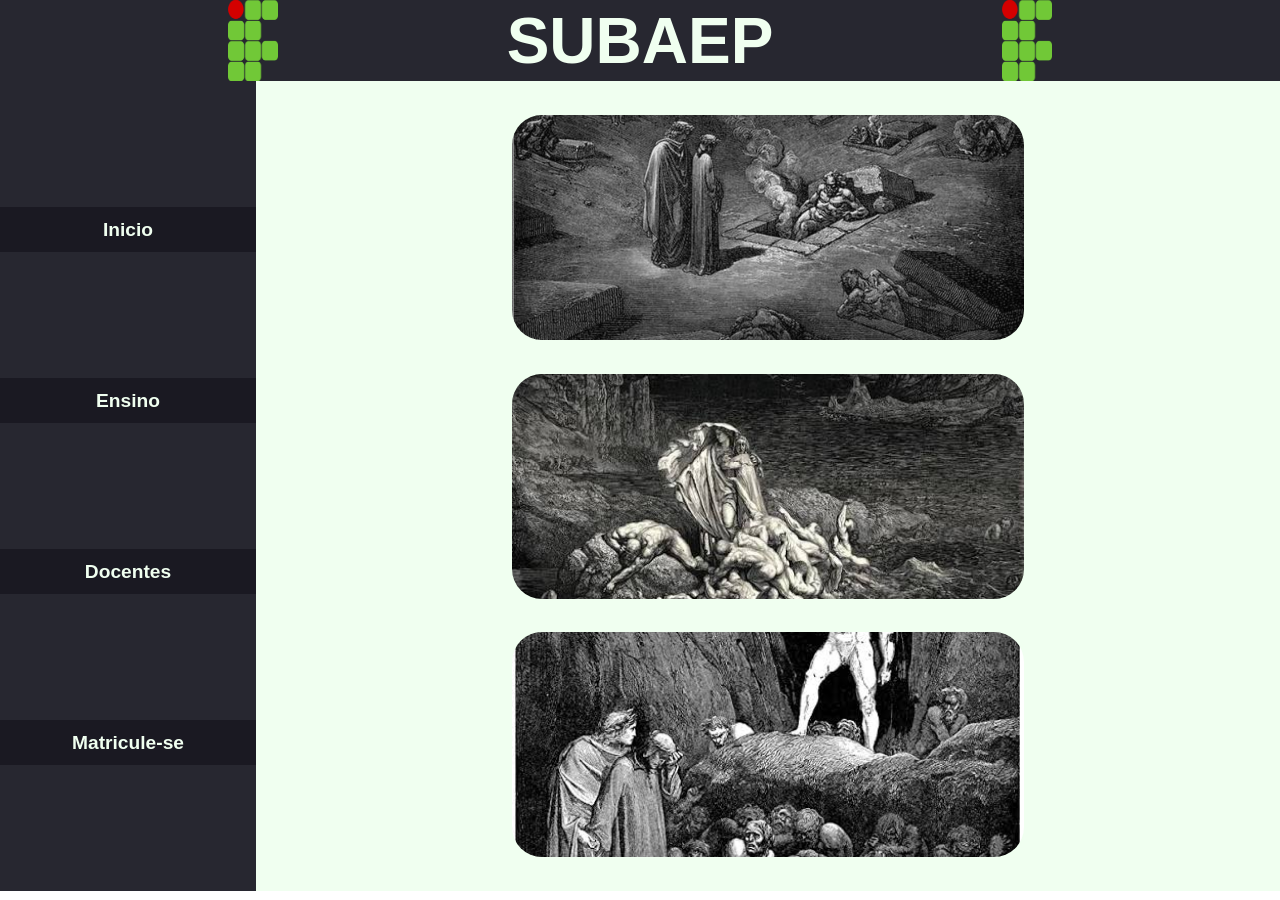
==== commit d35b4d48: "Atualização dos arquivos HTML e CSS: correção de formatação, inclusão de novos arquivos de imagem e " ====
--- a/campus.html
+++ b/campus.html
@@ -17,7 +17,7 @@
               font-size: 400%;
             "
           >
-            SUBAÉP
+            SUBAEP
           </h1>
         </a>
         <img src="img/LOGO.webp" width="50px" height="100%" />
@@ -42,9 +42,7 @@
         <div id="centralC">
           <div id="infotopoC">
             <div id="campus1">
-              <a
-                href="https://darkside.blog.br/wp-content/uploads/2023/04/06-Cemiterio-de-fogo.jpg"
-              >
+              <a href="campusinfo1.html">
                 <img
                   class="fotosC"
                   src="img/06-Cemiterio-de-fogo.jpg"
@@ -57,9 +55,7 @@
 
           <div id="infomeioC">
             <div id="campus3">
-              <a
-                href="https://encrypted-tbn0.gstatic.com/images?q=tbn:ANd9GcRRNMKPISQIaEkKaKx7UyT4hWLYn5ZVb_WCu_IA8nhf8m8klmTZ3Xuonaw&s=10"
-              >
+              <a href="campusinfo2.html">
                 <img
                   class="fotosC"
                   src="img/campus2.jfif"
@@ -72,9 +68,7 @@
 
           <div id="infobaseC">
             <div id="campus2">
-              <a
-                href="https://encrypted-tbn0.gstatic.com/images?q=tbn:ANd9GcSL5ocUZlhPndDR5lJw2HNXtlpF-ZAk3qIo0cFsJDwV2DHDRNzN7X3kR8Y&s=10"
-              >
+              <a href="campusinfo3.html">
                 <img
                   class="fotosC"
                   src="img/campus3.jfif"
--- a/style.css
+++ b/style.css
@@ -1,4 +1,6 @@
-h3 {
+h3,
+label,
+h4 {
   font-family: Verdana, Geneva, Tahoma, sans-serif;
   font-weight: bold;
   text-align: center;
@@ -28,6 +30,14 @@
   color: rgb(240, 255, 240);
 }
 
+.h2 {
+  font-family: Verdana, Geneva, Tahoma, sans-serif;
+  font-weight: bold;
+  text-align: center;
+  font-size: medium;
+  color: rgb(39, 39, 48);
+}
+
 h2 {
   color: rgb(240, 255, 240);
 }
@@ -39,6 +49,10 @@
   #principalf,
   #central,
   #centralC,
+  #centralCI1,
+  #infotopoCI1,
+  #centralCI2,
+  #centralCI3,
   #centralE,
   #centralF,
   #centralT,
@@ -265,6 +279,15 @@
     transform: scale(1.3);
   }
 
+  .textodetras {
+    display: flex;
+    flex-direction: column;
+    justify-content: center;
+    align-items: center;
+    width: 50%;
+    height: 100%;
+  }
+
   #botao1,
   #botao2,
   #botao3,
@@ -339,25 +362,76 @@
 
   #forms {
     background-color: rgb(240, 255, 240);
-    justify-content: stretch;
-    align-items: start;
+    align-items: center;
     width: 50%;
     height: 250vh;
     box-shadow: 10px 0px 10px;
   }
 
   input:required:user-invalid,
-  select:required:user-invalid,
-  textarea:required:user-invalid {
+  select:required:user-invalid {
     border: 2px solid red;
   }
   input:required:valid,
-  select:required:valid,
-  textarea:required:valid {
+  select:required:valid {
     border: 2px solid green;
   }
-}
-
+
+  #setaEsquerda {
+    cursor: pointer;
+    display: flex;
+    justify-content: end;
+  }
+
+  .form {
+    border: 3px solid rgb(39, 39, 48);
+    border-radius: 10px;
+  }
+
+  .form:hover {
+    border: 3px solid rgb(98, 98, 112);
+    cursor: pointer;
+  }
+
+  #centralCI1 {
+    background-image: url(img/06-Cemiterio-de-fogo.jpg);
+    background-size: cover;
+    background-position: center;
+    width: 80%;
+    height: 225vh;
+    align-items: center;
+  }
+
+  #centralCI2 {
+    background-image: url(img/campus2.jfif);
+    background-size: cover;
+    background-position: center;
+    width: 80%;
+    height: 225vh;
+    align-items: center;
+    justify-content: center;
+  }
+
+  #centralCI3 {
+    background-image: url(img/campus3.jfif);
+    background-size: cover;
+    background-position: center;
+    width: 80%;
+    height: 225vh;
+    align-items: center;
+    justify-content: center;
+  }
+
+  #infotopoCI1 {
+    position: sticky;
+    top: 80vh;
+    background-color: rgb(240, 255, 240);
+    width: 90%;
+    height: 90vh;
+    justify-content: space-evenly;
+    align-items: center;
+  }
+}
 @media (min-width: 500px) and (max-width: 800px) {
   #principal,
   #principalf,
